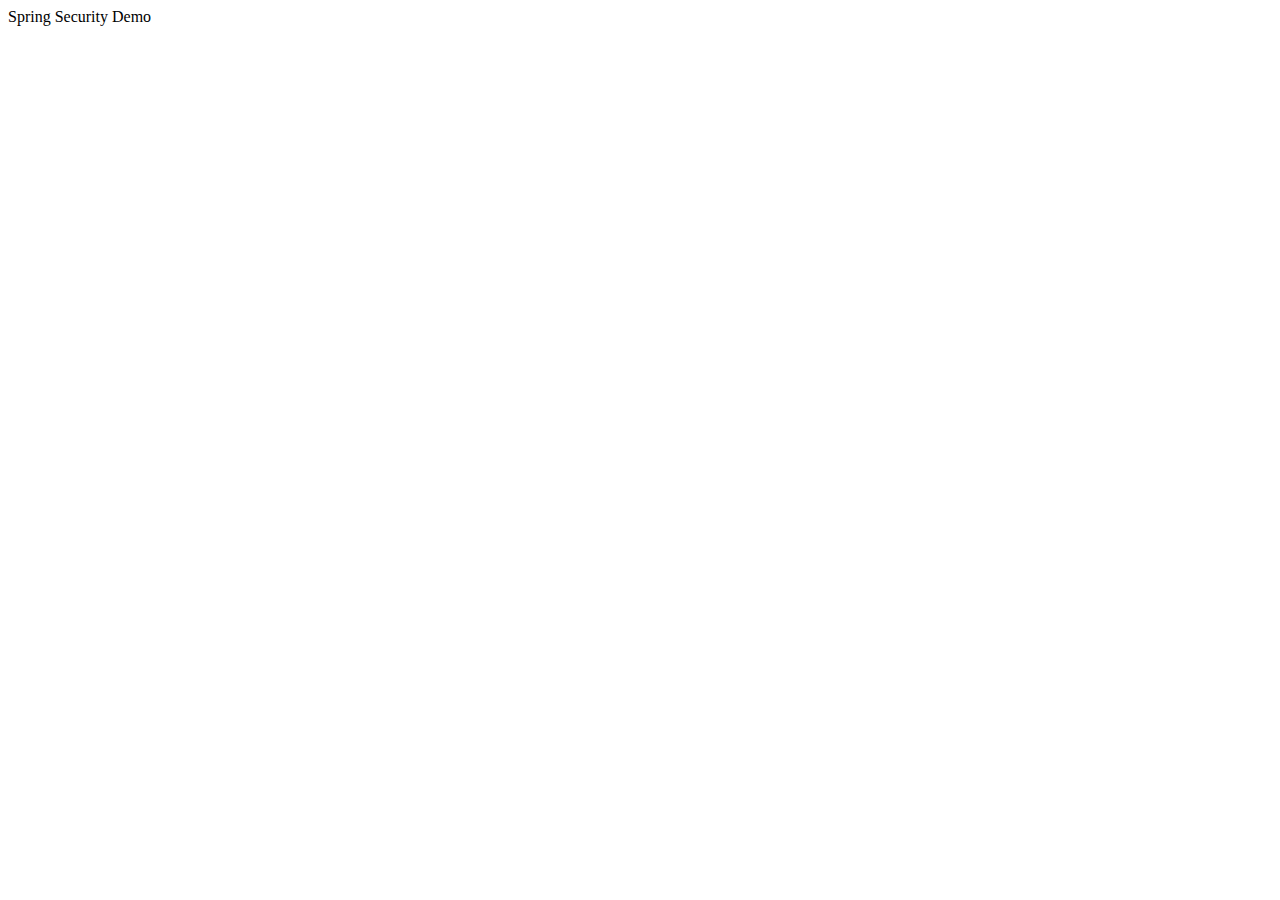
==== src/main/resources/templates/index.html @ 81f12c47 "Domyślny kontroler wraz z widokiem" ====
<!DOCTYPE html>
<html lang="en">
<head>
    <meta charset="UTF-8">
    <meta name="viewport" content="width=device-width, initial-scale=1, shrink-to-fit=no">

    <title>Spring Security Demo</title>

    <link rel="stylesheet" href="/css/main.css" type="text/css"/>

    <link href="https://cdn.jsdelivr.net/npm/bootstrap@5.0.0-beta3/dist/css/bootstrap.min.css" rel="stylesheet"
          integrity="sha384-eOJMYsd53ii+scO/bJGFsiCZc+5NDVN2yr8+0RDqr0Ql0h+rP48ckxlpbzKgwra6" crossorigin="anonymous">
    <script src="https://cdn.jsdelivr.net/npm/bootstrap@5.0.0-beta3/dist/js/bootstrap.bundle.min.js"
            integrity="sha384-JEW9xMcG8R+pH31jmWH6WWP0WintQrMb4s7ZOdauHnUtxwoG2vI5DkLtS3qm9Ekf"
            crossorigin="anonymous"></script>
</head>
<body>
<section class="container">
    Spring Security Demo
</section>
</body>
</html>
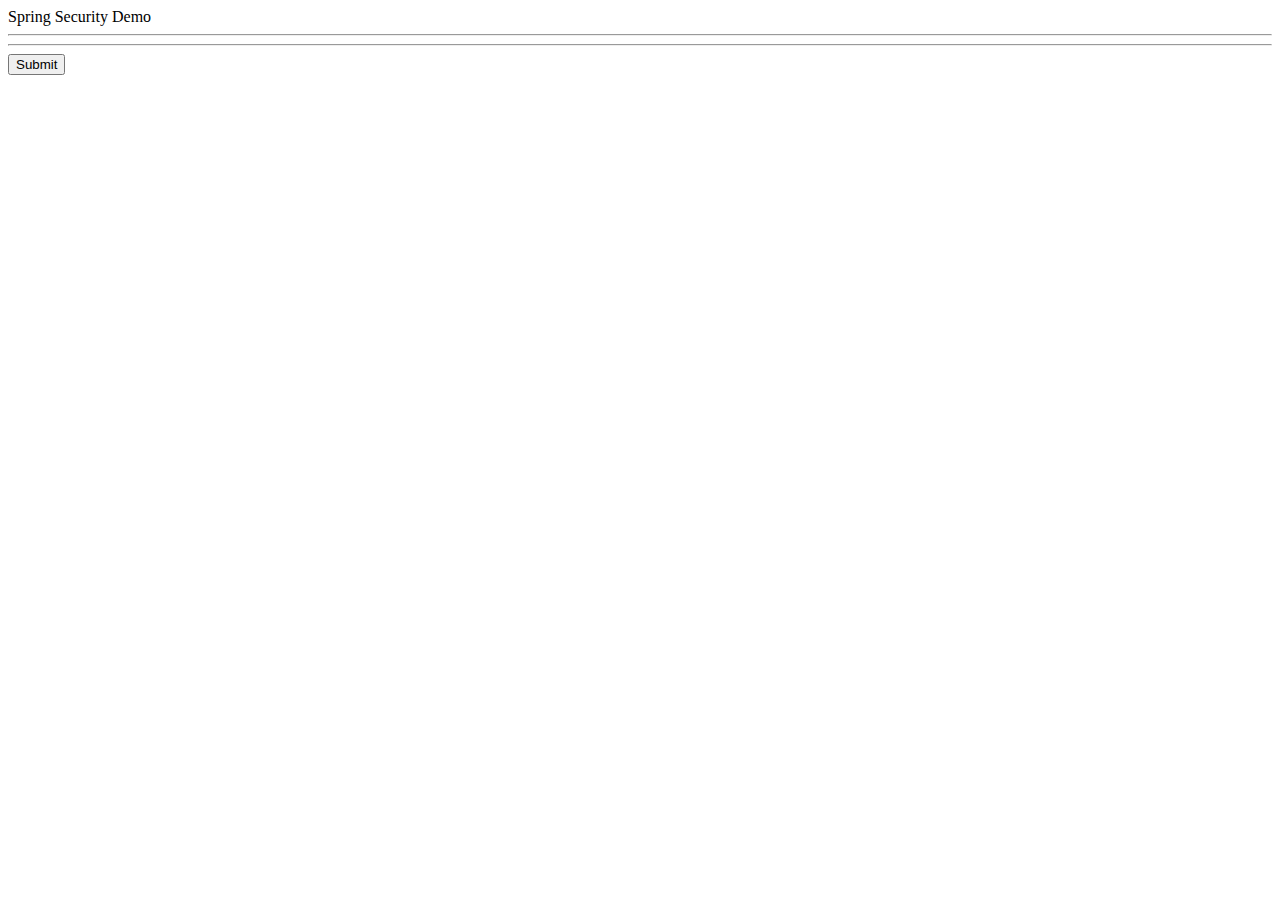
==== commit 4402f8bb: "Dodaje możlwiość zapisania uprawnień razem z użytkownikiem" ====
--- a/src/main/resources/templates/index.html
+++ b/src/main/resources/templates/index.html
@@ -5,6 +5,8 @@
     <meta name="viewport" content="width=device-width, initial-scale=1, shrink-to-fit=no">
 
     <title>Spring Security Demo</title>
+
+    <link rel="shortcut icon" href="/images/favicon.ico">
 
     <link rel="stylesheet" href="/css/main.css" type="text/css"/>
 
@@ -17,6 +19,16 @@
 <body>
 <section class="container">
     Spring Security Demo
+
+    <hr/>
+
+    <a th:href="@{/people/}" class="btn btn-default mb-2" th:text="Użytkownicy"></a>
+
+    <hr/>
+
+    <form th:action="@{/logout}" method="post" class="form-inline">
+        <input type="submit" th:value="#{login.logout}" class="btn btn-secondary"/>
+    </form>
 </section>
 </body>
 </html>